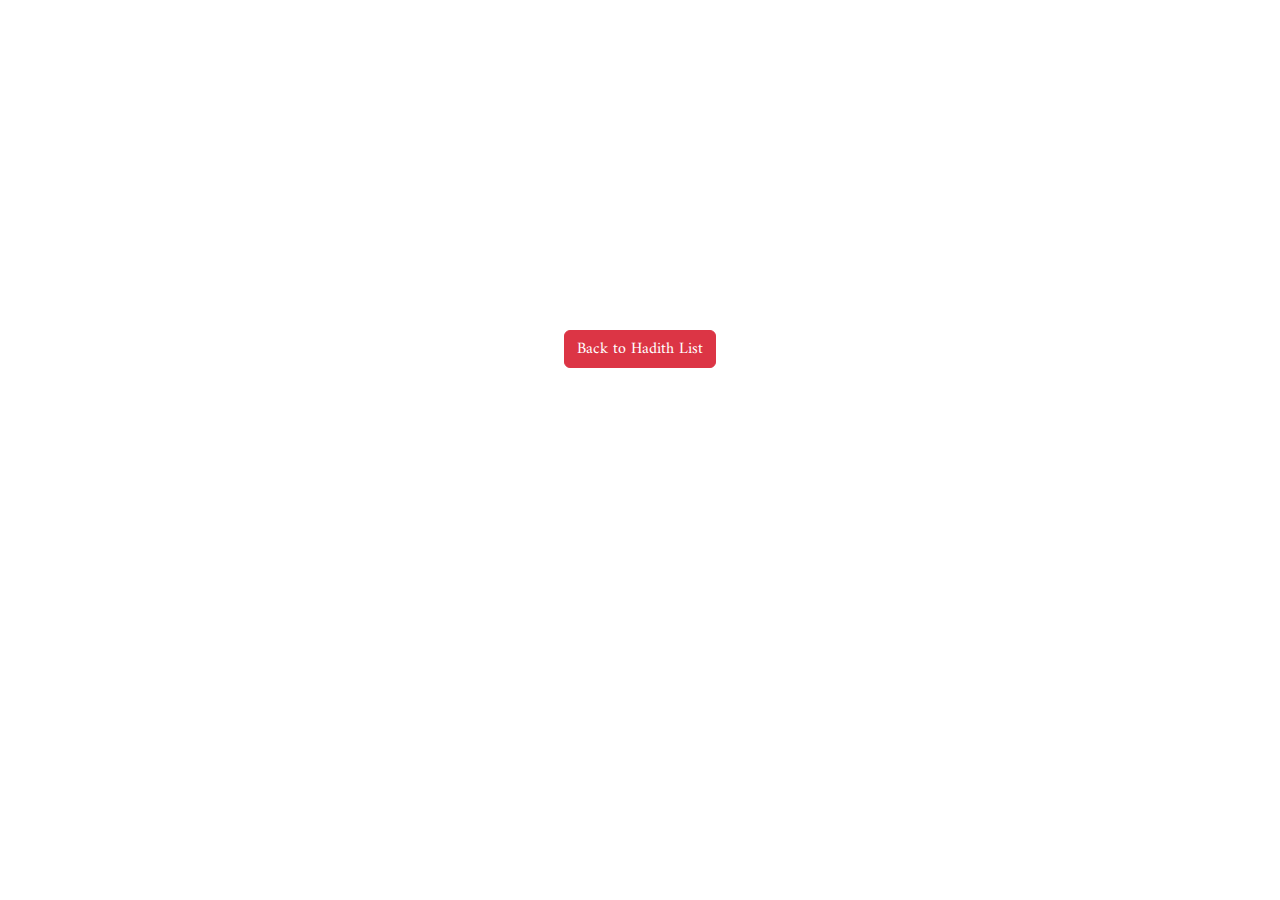
==== hadith1.html @ 4dae6f37 "Create hadith1.html" ====
<!DOCTYPE html>
<html lang="ar">
<head>
    <meta charset="UTF-8">
    <meta name="viewport" content="width=device-width, initial-scale=1.0">
    <title>Hadith 1</title>
    <link href="https://fonts.googleapis.com/css2?family=Amiri&display=swap" rel="stylesheet">
    <link href="https://cdn.jsdelivr.net/npm/bootstrap@5.3.0-alpha1/dist/css/bootstrap.min.css" rel="stylesheet">
    <link rel="stylesheet" href="style.css">
</head>
<body>

    <!-- Hadith 1 details -->
    <div class="container py-5">
        <h2 class="text-center">Hadith 1: إِنَّمَا الأَعْمَالُ بِالنِّيَّاتِ</h2>
        <p class="arabic-text text-center">
            "إِنَّمَا الأَعْمَالُ بِالنِّيَّاتِ، وَإِنَّمَا لِكُلِّ امْرِئٍ مَا نَوَى..."
        </p>

        <h3>Sharhi in Hausa</h3>
        <p class="hausa-text">
            "Lallai dukkan ayyuka suna dogara da niyya, kuma kowane mutum yana da abin da ya yi niyya. Wannan hadisin ya nuna muhimmancin niyya da kuduri a kowane aiki, musamman ayyukan ibada."
        </p>

        <h3>Supporting Ayat</h3>
        <p class="arabic-text">
            ﴿ إِنَّمَا نَحْنُ نَبْلُوكُم بِالشَّرِّ وَالْخَيْرِ فِتْنَةً ﴾ - Surah Al-Anbiya (21:35)
        </p>

        <div class="text-center mt-4">
            <a href="index.html" class="btn btn-danger">Back to Hadith List</a>
        </div>
    </div>

    <script src="https://cdn.jsdelivr.net/npm/bootstrap@5.3.0-alpha1/dist/js/bootstrap.bundle.min.js"></script>
</body>
</html>
---- style.css ----
/* General Body Styling */
body {
    font-family: 'Amiri', serif;
    background-image: url('background.jpg');
    background-size: cover;
    background-attachment: fixed;
    color: #ffffff;
    margin: 0;
    padding: 0;
}

/* Header Styling */
header {
    text-align: center;
    margin-bottom: 20px;
}

h1 {
    color: #e74c3c;
    font-size: 3rem;
    text-transform: uppercase;
    animation: fadeIn 1s ease;
}

.subtitle {
    font-size: 1.5rem;
    color: #ffffff;
    opacity: 0.8;
}

.logo {
    max-width: 120px;
    animation: logoBounce 1.5s ease-in-out;
}

/* List Styling */
.list-group-item {
    background-color: rgba(0, 0, 0, 0.7);
    border: none;
    color: #ffffff;
    font-size: 1.3rem;
    margin-bottom: 8px;
    transition: background-color 0.3s ease, color 0.3s ease;
}

.list-group-item:hover {
    background-color: #e74c3c;
    color: #fff;
}

/* Animations */
@keyframes fadeIn {
    from {
        opacity: 0;
        transform: translateY(-20px);
    }
    to {
        opacity: 1;
        transform: translateY(0);
    }
}

@keyframes logoBounce {
    0% {
        transform: scale(0.5);
    }
    60% {
        transform: scale(1.2);
    }
    100% {
        transform: scale(1);
    }
}

/* Mobile View */
@media (max-width: 576px) {
    h1 {
        font-size: 2.2rem;
    }
    
    .list-group-item {
        font-size: 1.1rem;
    }
}
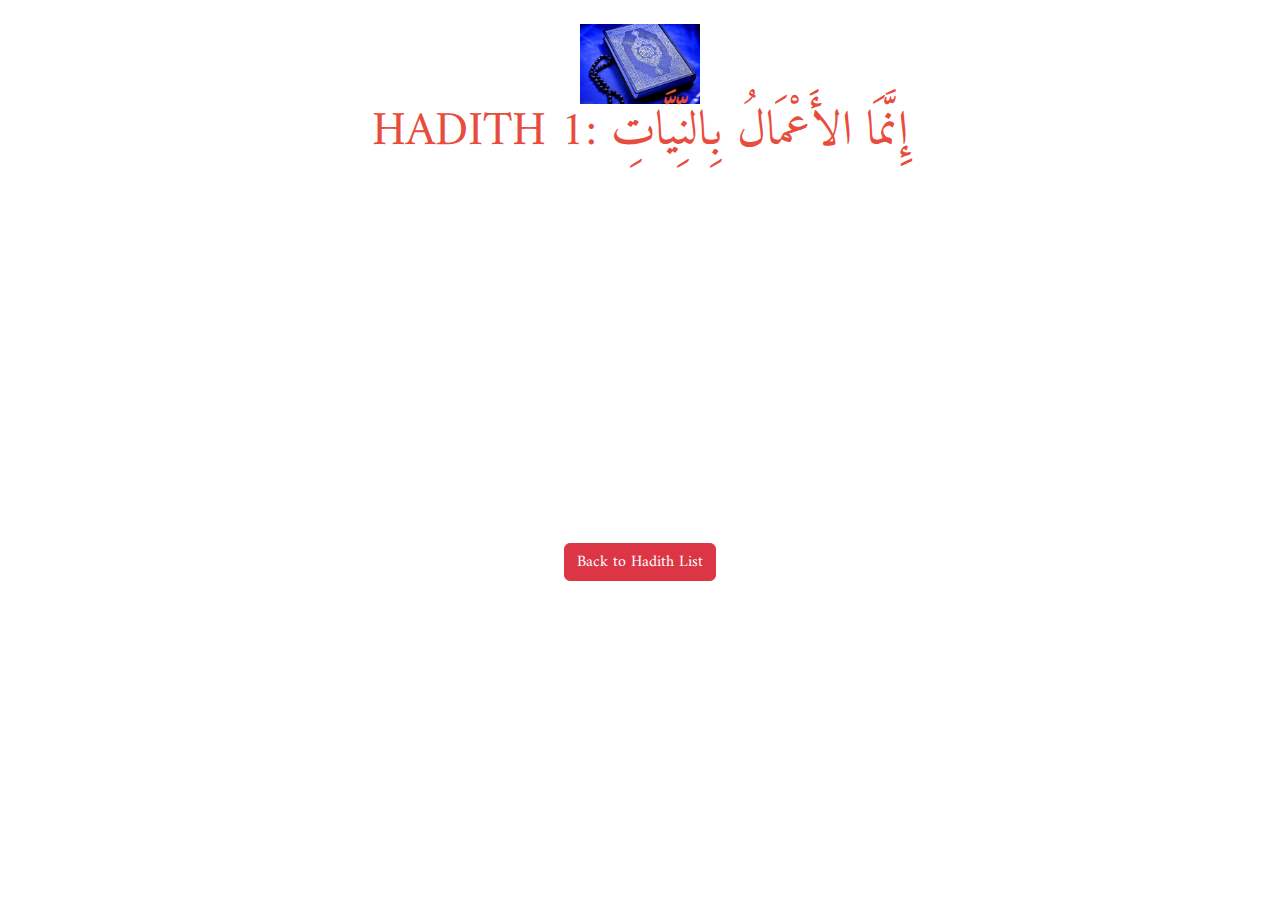
==== commit 51d07454: "Update hadith1.html" ====
--- a/hadith1.html
+++ b/hadith1.html
@@ -3,29 +3,31 @@
 <head>
     <meta charset="UTF-8">
     <meta name="viewport" content="width=device-width, initial-scale=1.0">
-    <title>Hadith 1</title>
+    <title>Hadith 1: إِنَّمَا الأَعْمَالُ بِالنِّيَّاتِ</title>
     <link href="https://fonts.googleapis.com/css2?family=Amiri&display=swap" rel="stylesheet">
     <link href="https://cdn.jsdelivr.net/npm/bootstrap@5.3.0-alpha1/dist/css/bootstrap.min.css" rel="stylesheet">
     <link rel="stylesheet" href="style.css">
 </head>
 <body>
 
-    <!-- Hadith 1 details -->
+    <!-- Header with logo -->
+    <header class="text-center py-4">
+        <img src="background-pattern.png" alt="ARBA'UNA HADITH Logo" class="logo">
+        <h1>Hadith 1: إِنَّمَا الأَعْمَالُ بِالنِّيَّاتِ</h1>
+    </header>
+
+    <!-- Hadith Details Section -->
     <div class="container py-5">
-        <h2 class="text-center">Hadith 1: إِنَّمَا الأَعْمَالُ بِالنِّيَّاتِ</h2>
-        <p class="arabic-text text-center">
-            "إِنَّمَا الأَعْمَالُ بِالنِّيَّاتِ، وَإِنَّمَا لِكُلِّ امْرِئٍ مَا نَوَى..."
-        </p>
+        <h2 class="text-center">إِنَّمَا الأَعْمَالُ بِالنِّيَّاتِ</h2>
+        <p class="arabic-text text-center">إِنَّمَا الأَعْمَالُ بِالنِّيَّاتِ، وَإِنَّمَا لِكُلِّ امْرِئٍ مَا نَوَى...</p>
 
         <h3>Sharhi in Hausa</h3>
         <p class="hausa-text">
-            "Lallai dukkan ayyuka suna dogara da niyya, kuma kowane mutum yana da abin da ya yi niyya. Wannan hadisin ya nuna muhimmancin niyya da kuduri a kowane aiki, musamman ayyukan ibada."
+            Lallai dukkan ayyuka suna dogara da niyya, kuma kowane mutum yana da abin da ya yi niyya. Wannan hadisin ya nuna muhimmancin niyya da kuduri a kowane aiki, musamman ayyukan ibada.
         </p>
 
         <h3>Supporting Ayat</h3>
-        <p class="arabic-text">
-            ﴿ إِنَّمَا نَحْنُ نَبْلُوكُم بِالشَّرِّ وَالْخَيْرِ فِتْنَةً ﴾ - Surah Al-Anbiya (21:35)
-        </p>
+        <p class="ayat-text">﴿ إِنَّمَا نَحْنُ نَبْلُوكُم بِالشَّرِّ وَالْخَيْرِ فِتْنَةً ﴾ - Surah Al-Anbiya (21:35)</p>
 
         <div class="text-center mt-4">
             <a href="index.html" class="btn btn-danger">Back to Hadith List</a>
